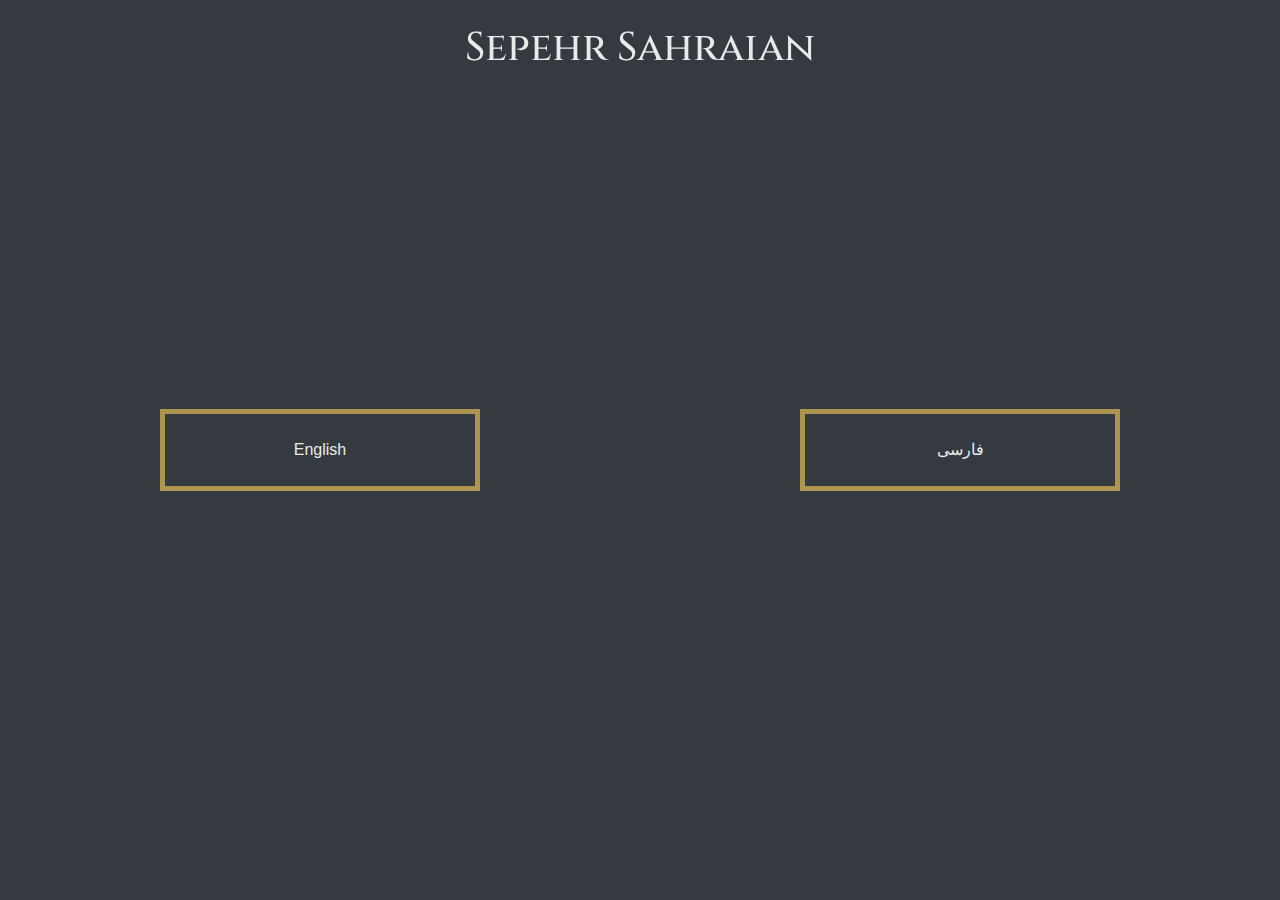
==== index.html @ 0ed701c6 "first commit" ====
<html lang="en">
  <head>
    <meta charset="UTF-8" />
    <meta name="viewport" content="width=device-width, initial-scale=1.0" />
    <link
      rel="stylesheet"
      href="https://stackpath.bootstrapcdn.com/bootstrap/4.5.2/css/bootstrap.min.css"
      integrity="sha384-JcKb8q3iqJ61gNV9KGb8thSsNjpSL0n8PARn9HuZOnIxN0hoP+VmmDGMN5t9UJ0Z"
      crossorigin="anonymous"
    />
    <link href="https://fonts.googleapis.com/css2?family=Cinzel:wght@600&display=swap" rel="stylesheet">
    <style>
      body{
          background: #231f20;
      }
      h1{
        color: #eaeaea;
        font-family: 'Cinzel', serif;
      }
      body div a{
          border: 5px solid #ad954f;
          cursor: pointer;
          color: #eaeaea;
      }
      body div a:hover{
          text-decoration: none;
          color: #ad954f;
      }
      body div:last-child a:first-child{

      }
      body div:last-child a:last-child{

      }
    </style>
    <title>Sepehr Sahraian</title>
  </head>
  <body class="container-fluid bg-dark d-flex vh-100">
    <div class="col w100 fixed-top mt-4 text-center">
      <h1>Sepehr Sahraian</h1>
    </div>
    <div class="row vw-100 align-self-center justify-content-around">
        <a class="col-10 col-sm-5 col-lg-4 col-xl-3 text-center py-4 my-3">English</a>
        <a class="col-10 col-sm-5 col-lg-4 col-xl-3 text-center py-4 my-3">فارسی</a>
    </div>
  </body>
</html>
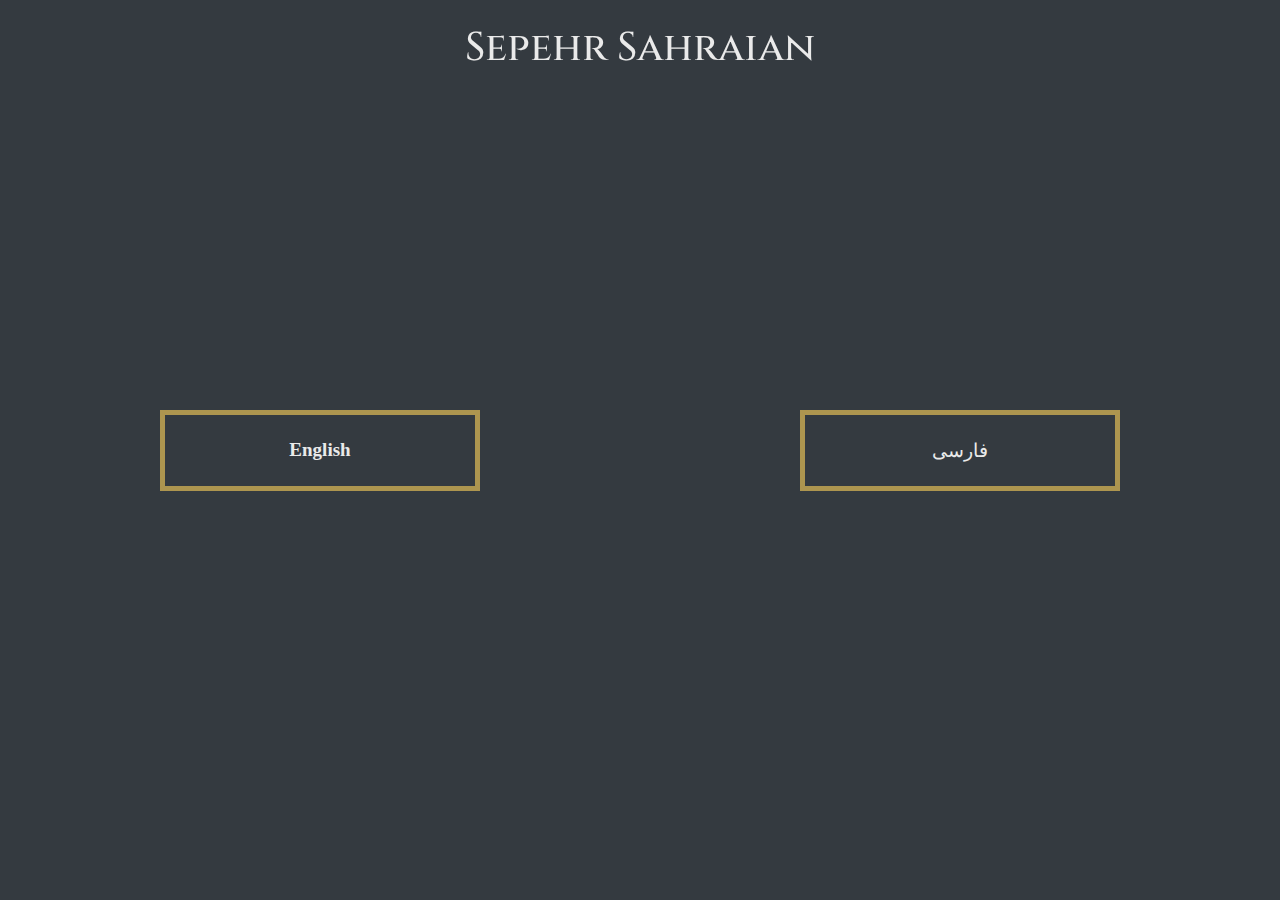
==== commit 8a77a659: "lang selector page created" ====
--- a/index.html
+++ b/index.html
@@ -8,29 +8,42 @@
       integrity="sha384-JcKb8q3iqJ61gNV9KGb8thSsNjpSL0n8PARn9HuZOnIxN0hoP+VmmDGMN5t9UJ0Z"
       crossorigin="anonymous"
     />
-    <link href="https://fonts.googleapis.com/css2?family=Cinzel:wght@600&display=swap" rel="stylesheet">
+    <link
+      href="https://fonts.googleapis.com/css2?family=Cinzel:wght@600&display=swap"
+      rel="stylesheet"
+    />
     <style>
-      body{
-          background: #231f20;
+      @font-face {
+        font-family: iranyekan;
+        font-style: normal;
+        font-weight: 500;
+        src: url("fonts/eot/iranyekanwebmedium.eot");
+        src: url("fonts/eot/iranyekanwebmedium.eot?#iefix")
+            format("embedded-opentype"),
+          url("fonts/woff/iranyekanwebmedium.woff") format("woff"),
+          url("fonts/ttf/iranyekanwebmedium.ttf") format("truetype");
       }
-      h1{
+      body {
+        background: #231f20;
+      }
+      h1 {
         color: #eaeaea;
-        font-family: 'Cinzel', serif;
+        font-family: "Cinzel", serif;
       }
-      body div a{
-          border: 5px solid #ad954f;
-          cursor: pointer;
-          color: #eaeaea;
+      body div a {
+        border: 5px solid #ad954f;
+        cursor: pointer;
+        color: #eaeaea;
       }
-      body div a:hover{
-          text-decoration: none;
-          color: #ad954f;
+      body div a:hover {
+        text-decoration: none;
+        color: #ad954f;
       }
-      body div:last-child a:first-child{
-
+      .persian{
+        font: 500 19px iranyekan;
       }
-      body div:last-child a:last-child{
-
+      .english{
+        font: 600 19px ciznel;
       }
     </style>
     <title>Sepehr Sahraian</title>
@@ -39,9 +52,13 @@
     <div class="col w100 fixed-top mt-4 text-center">
       <h1>Sepehr Sahraian</h1>
     </div>
-    <div class="row vw-100 align-self-center justify-content-around">
-        <a class="col-10 col-sm-5 col-lg-4 col-xl-3 text-center py-4 my-3">English</a>
-        <a class="col-10 col-sm-5 col-lg-4 col-xl-3 text-center py-4 my-3">فارسی</a>
+    <div class="english row vw-100 align-self-center justify-content-around">
+      <a class="col-10 col-sm-5 col-lg-4 col-xl-3 text-center py-4 my-3"
+        >English</a
+      >
+      <a class="persian col-10 col-sm-5 col-lg-4 col-xl-3 text-center py-4 my-3"
+        >فارسی</a
+      >
     </div>
   </body>
-</html>
+</html>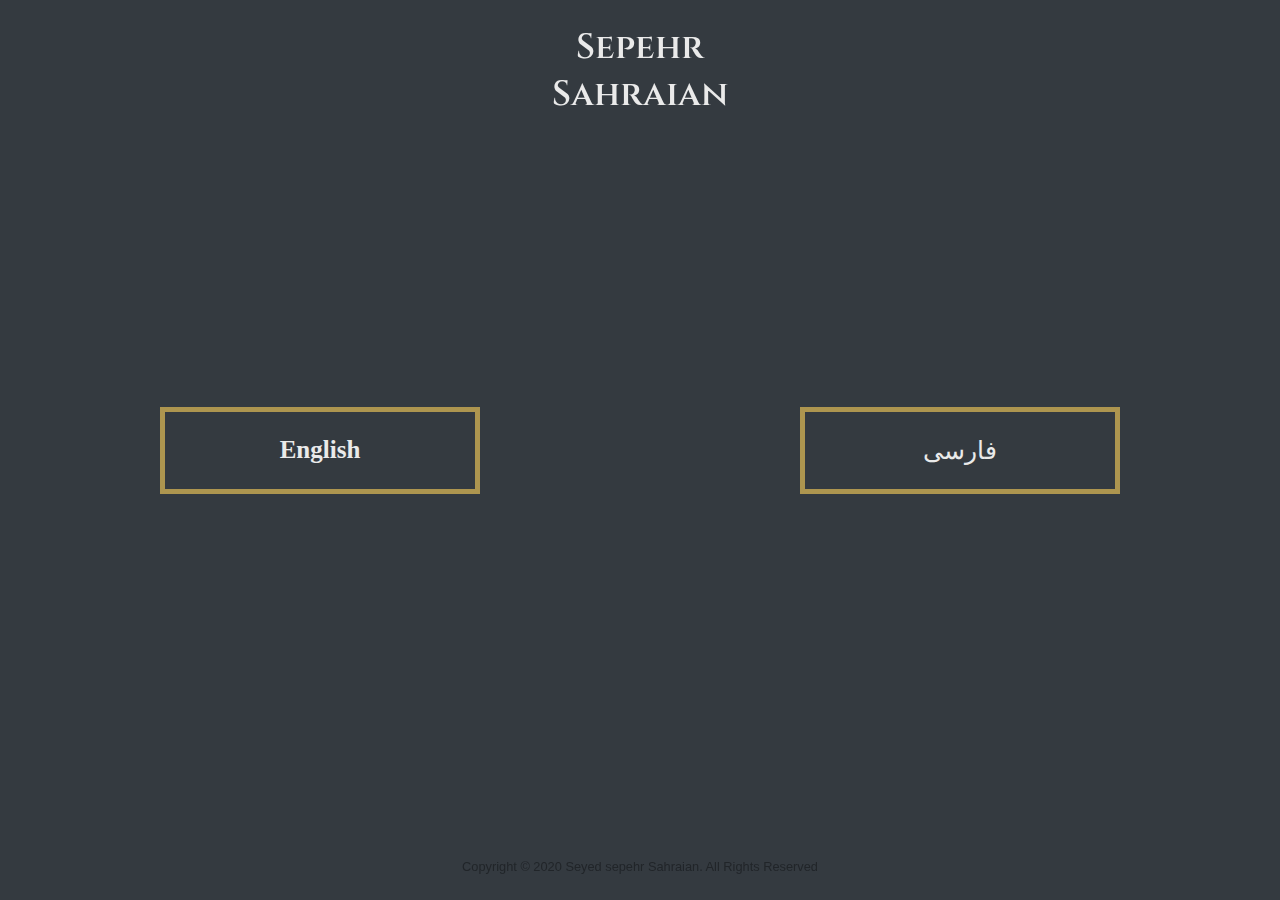
==== commit 425e01f3: "<!DOCTYPE> added" ====
--- a/index.html
+++ b/index.html
@@ -1,3 +1,4 @@
+<!DOCTYPE html>
 <html lang="en">
   <head>
     <meta charset="UTF-8" />
@@ -28,7 +29,7 @@
       }
       h1 {
         color: #eaeaea;
-        font-family: "Cinzel", serif;
+        font:600 35px "Cinzel", serif;
       }
       body div a {
         border: 5px solid #ad954f;
@@ -40,17 +41,17 @@
         color: #ad954f;
       }
       .persian{
-        font: 500 19px iranyekan;
+        font: 500 25px iranyekan;
       }
       .english{
-        font: 600 19px ciznel;
+        font: 600 25px ciznel;
       }
     </style>
     <title>Sepehr Sahraian</title>
   </head>
   <body class="container-fluid bg-dark d-flex vh-100">
     <div class="col w100 fixed-top mt-4 text-center">
-      <h1>Sepehr Sahraian</h1>
+      <h1>Sepehr<br>Sahraian</h1>
     </div>
     <div class="english row vw-100 align-self-center justify-content-around">
       <a class="col-10 col-sm-5 col-lg-4 col-xl-3 text-center py-4 my-3"
@@ -60,5 +61,6 @@
         >فارسی</a
       >
     </div>
+    <small class="col w100 fixed-bottom mb-4 text-center">Copyright &copy; 2020 Seyed sepehr Sahraian. All Rights Reserved</small>
   </body>
 </html>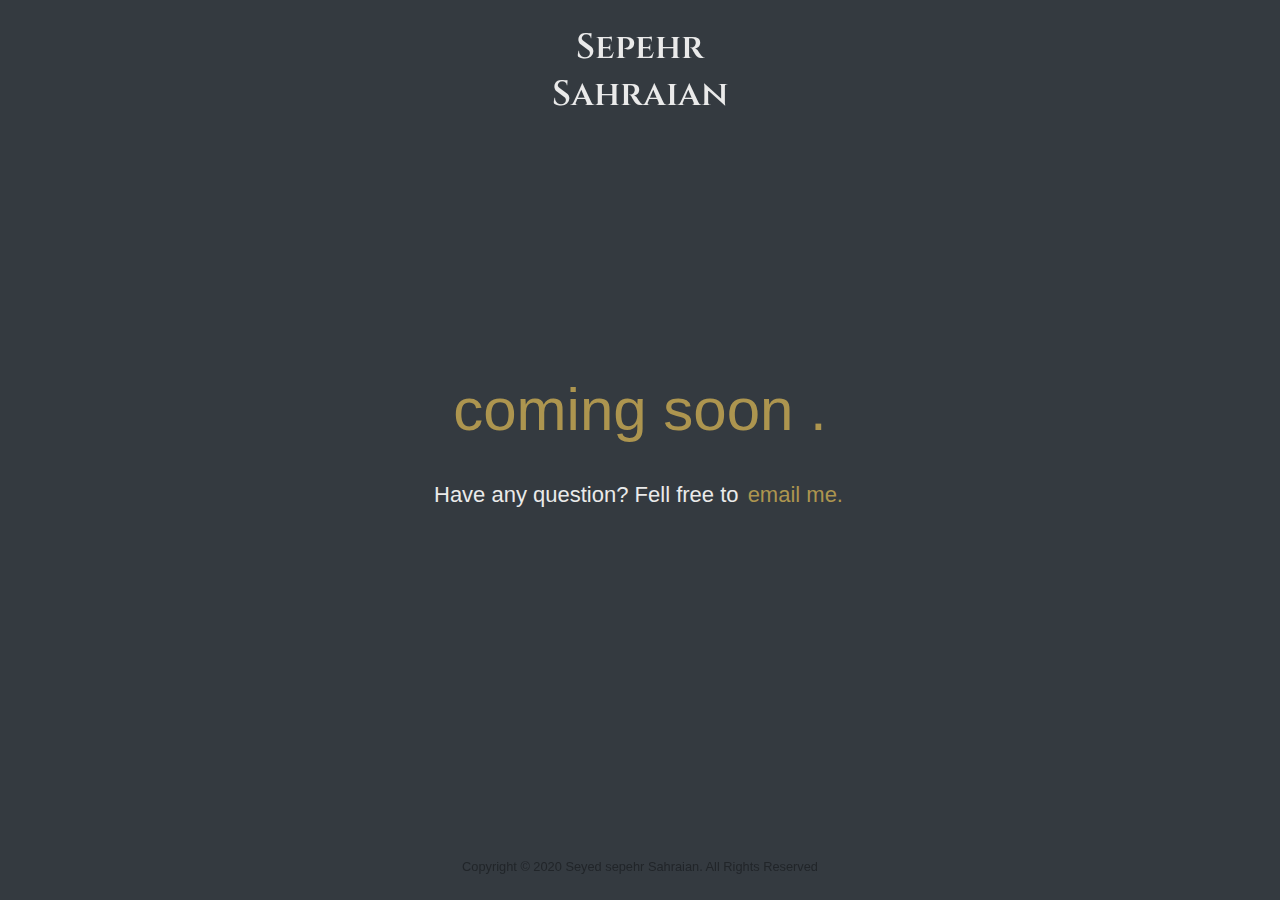
==== commit eda591bf: "create coming soon page" ====
--- a/index.html
+++ b/index.html
@@ -1,66 +1,106 @@
 <!DOCTYPE html>
 <html lang="en">
-  <head>
-    <meta charset="UTF-8" />
-    <meta name="viewport" content="width=device-width, initial-scale=1.0" />
-    <link
-      rel="stylesheet"
-      href="https://stackpath.bootstrapcdn.com/bootstrap/4.5.2/css/bootstrap.min.css"
-      integrity="sha384-JcKb8q3iqJ61gNV9KGb8thSsNjpSL0n8PARn9HuZOnIxN0hoP+VmmDGMN5t9UJ0Z"
-      crossorigin="anonymous"
-    />
-    <link
-      href="https://fonts.googleapis.com/css2?family=Cinzel:wght@600&display=swap"
-      rel="stylesheet"
-    />
-    <style>
-      @font-face {
-        font-family: iranyekan;
-        font-style: normal;
-        font-weight: 500;
-        src: url("fonts/eot/iranyekanwebmedium.eot");
-        src: url("fonts/eot/iranyekanwebmedium.eot?#iefix")
-            format("embedded-opentype"),
-          url("fonts/woff/iranyekanwebmedium.woff") format("woff"),
-          url("fonts/ttf/iranyekanwebmedium.ttf") format("truetype");
+
+<head>
+  <meta charset="UTF-8" />
+  <meta name="viewport" content="width=device-width, initial-scale=1.0" />
+  <link rel="stylesheet" href="https://stackpath.bootstrapcdn.com/bootstrap/4.5.2/css/bootstrap.min.css"
+    integrity="sha384-JcKb8q3iqJ61gNV9KGb8thSsNjpSL0n8PARn9HuZOnIxN0hoP+VmmDGMN5t9UJ0Z" crossorigin="anonymous" />
+  <link href="https://fonts.googleapis.com/css2?family=Cinzel:wght@600&display=swap" rel="stylesheet" />
+  <style>
+    @font-face {
+      font-family: iranyekan;
+      font-style: normal;
+      font-weight: 500;
+      src: url("fonts/eot/iranyekanwebmedium.eot");
+      src: url("fonts/eot/iranyekanwebmedium.eot?#iefix") format("embedded-opentype"),
+        url("fonts/woff/iranyekanwebmedium.woff") format("woff"),
+        url("fonts/ttf/iranyekanwebmedium.ttf") format("truetype");
+    }
+
+    body {
+      background: #231f20;
+      font: 600 ciznel;
+
+    }
+
+    h1 {
+      color: #eaeaea;
+      font: 600 35px "Cinzel", serif;
+    }
+
+    .coming-soon {
+      font-size: 60px;
+      color: #ad954f;
+    }
+
+    h2:after {
+      content: ' .';
+      animation: dots 1s steps(5, end) infinite;
+    }
+
+    @keyframes dots {
+
+      0%,
+      20% {
+        color: rgba(0, 0, 0, 0);
+        text-shadow:
+          .25em 0 0 rgba(0, 0, 0, 0),
+          .5em 0 0 rgba(0, 0, 0, 0);
       }
-      body {
-        background: #231f20;
+
+      40% {
+        color: #ad954f;
+        text-shadow:
+          .25em 0 0 rgba(22, 20, 20, 0),
+          .5em 0 0 rgba(0, 0, 0, 0);
       }
-      h1 {
-        color: #eaeaea;
-        font:600 35px "Cinzel", serif;
+
+      60% {
+        text-shadow:
+          .25em 0 0 #ad954f,
+          .5em 0 0 rgba(0, 0, 0, 0);
       }
-      body div a {
-        border: 5px solid #ad954f;
-        cursor: pointer;
-        color: #eaeaea;
+
+      80%,
+      100% {
+        text-shadow:
+          .25em 0 0 #ad954f,
+          .5em 0 0 #ad954f;
       }
-      body div a:hover {
-        text-decoration: none;
-        color: #ad954f;
-      }
-      .persian{
-        font: 500 25px iranyekan;
-      }
-      .english{
-        font: 600 25px ciznel;
-      }
-    </style>
-    <title>Sepehr Sahraian</title>
-  </head>
-  <body class="container-fluid bg-dark d-flex vh-100">
-    <div class="col w100 fixed-top mt-4 text-center">
-      <h1>Sepehr<br>Sahraian</h1>
-    </div>
-    <div class="english row vw-100 align-self-center justify-content-around">
-      <a class="col-10 col-sm-5 col-lg-4 col-xl-3 text-center py-4 my-3"
-        >English</a
-      >
-      <a class="persian col-10 col-sm-5 col-lg-4 col-xl-3 text-center py-4 my-3"
-        >فارسی</a
-      >
-    </div>
-    <small class="col w100 fixed-bottom mb-4 text-center">Copyright &copy; 2020 Seyed sepehr Sahraian. All Rights Reserved</small>
-  </body>
+    }
+
+
+    .question {
+      font-size: 22px;
+      color: #eaeaea;
+    }
+
+    .email {
+      color: #ad954f;
+      padding: 3px;
+    }
+
+    .email:hover {
+      color: #ad954f;
+      text-decoration: none;
+    }
+  </style>
+  <title>Sepehr Sahraian</title>
+</head>
+
+<body class="container-fluid bg-dark d-flex vh-100">
+  <div class="col w100 fixed-top mt-4 text-center">
+    <h1>Sepehr<br>Sahraian</h1>
+  </div>
+  <div class="english row vw-100 align-self-center justify-content-around">
+    <h2 class="coming-soon col-12 text-center">coming soon
+    </h2>
+    <p class="question pt-4">Have any question? Fell free to <a class="email" href="mailto:sepehr@sprshr.dev">email
+        me.</a></p>
+  </div>
+  <small class="col w100 fixed-bottom mb-4 text-center">Copyright &copy; 2020 Seyed sepehr Sahraian. All Rights
+    Reserved</small>
+</body>
+
 </html>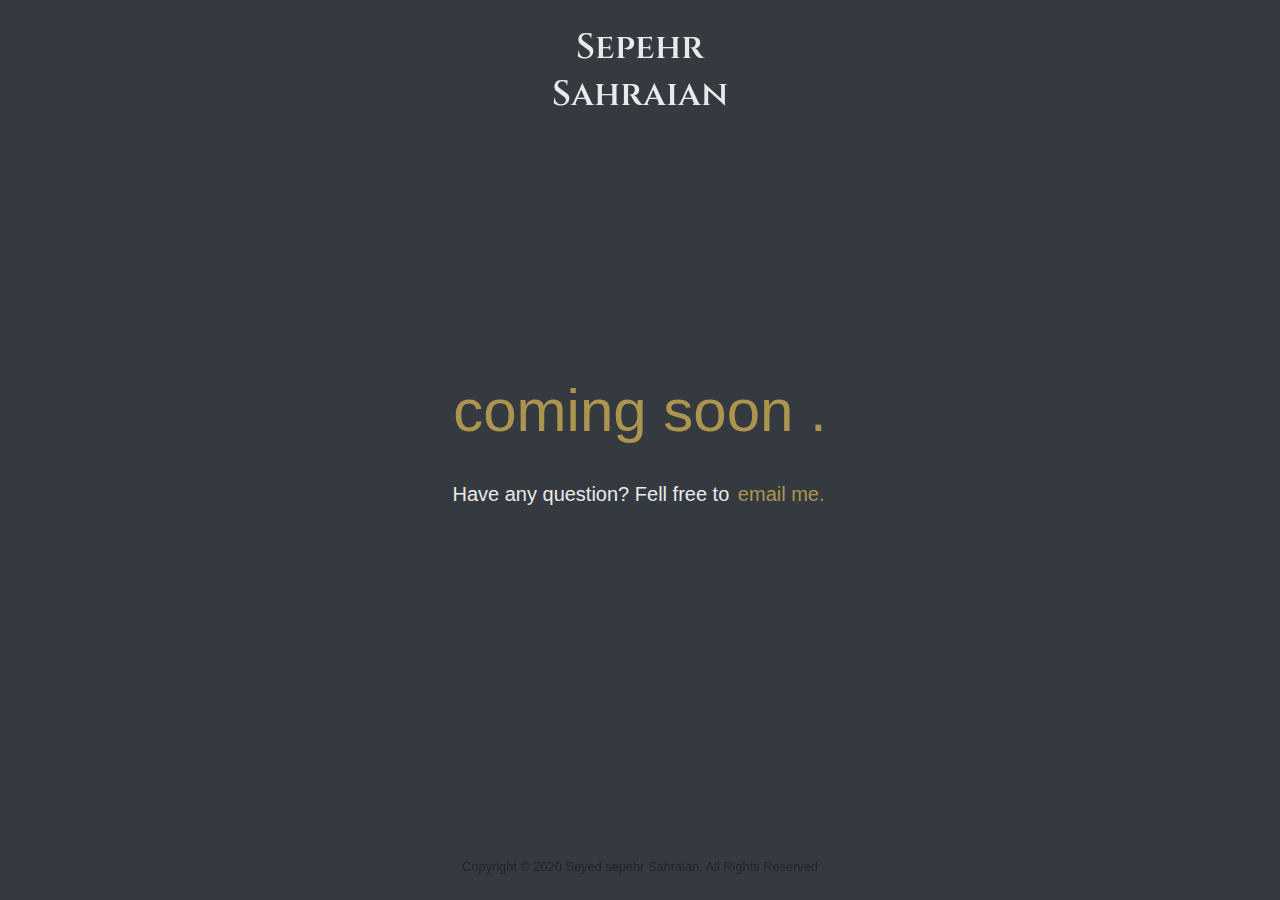
==== commit 19d1694f: "bug fix" ====
--- a/index.html
+++ b/index.html
@@ -8,16 +8,6 @@
     integrity="sha384-JcKb8q3iqJ61gNV9KGb8thSsNjpSL0n8PARn9HuZOnIxN0hoP+VmmDGMN5t9UJ0Z" crossorigin="anonymous" />
   <link href="https://fonts.googleapis.com/css2?family=Cinzel:wght@600&display=swap" rel="stylesheet" />
   <style>
-    @font-face {
-      font-family: iranyekan;
-      font-style: normal;
-      font-weight: 500;
-      src: url("fonts/eot/iranyekanwebmedium.eot");
-      src: url("fonts/eot/iranyekanwebmedium.eot?#iefix") format("embedded-opentype"),
-        url("fonts/woff/iranyekanwebmedium.woff") format("woff"),
-        url("fonts/ttf/iranyekanwebmedium.ttf") format("truetype");
-    }
-
     body {
       background: #231f20;
       font: 600 ciznel;
@@ -72,7 +62,7 @@
 
 
     .question {
-      font-size: 22px;
+      font-size: 20px;
       color: #eaeaea;
     }
 
@@ -96,7 +86,7 @@
   <div class="english row vw-100 align-self-center justify-content-around">
     <h2 class="coming-soon col-12 text-center">coming soon
     </h2>
-    <p class="question pt-4">Have any question? Fell free to <a class="email" href="mailto:sepehr@sprshr.dev">email
+    <p class="question pt-4 px-2">Have any question? Fell free to <a class="email" href="mailto:sepehr@sprshr.dev">email
         me.</a></p>
   </div>
   <small class="col w100 fixed-bottom mb-4 text-center">Copyright &copy; 2020 Seyed sepehr Sahraian. All Rights
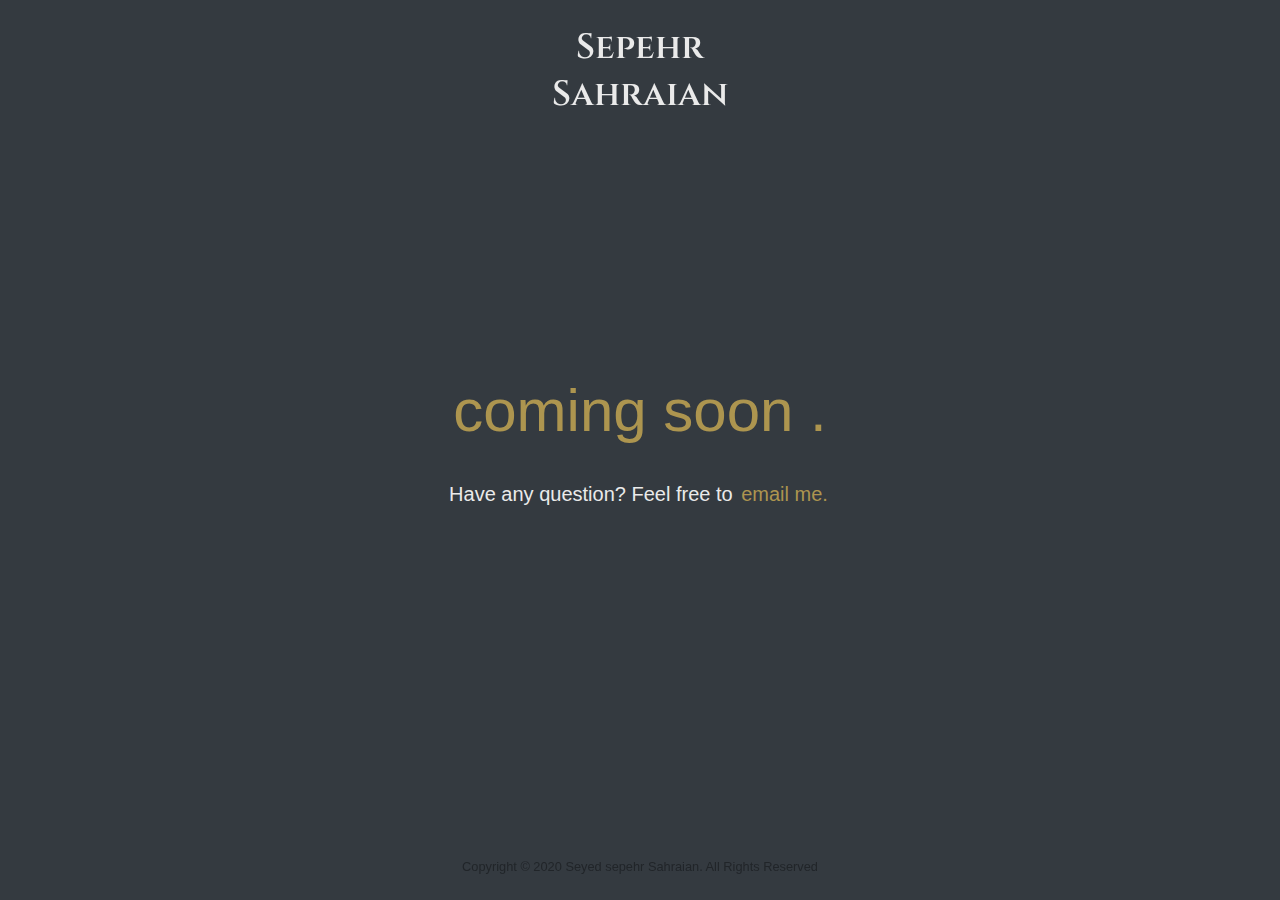
==== commit e5f6d08c: "fix spelling" ====
--- a/index.html
+++ b/index.html
@@ -84,9 +84,9 @@
     <h1>Sepehr<br>Sahraian</h1>
   </div>
   <div class="english row vw-100 align-self-center justify-content-around">
-    <h2 class="coming-soon col-12 text-center">coming soon
+    <h2 class="coming-soon col-12 text-center px-2">coming soon
     </h2>
-    <p class="question pt-4 px-2">Have any question? Fell free to <a class="email" href="mailto:sepehr@sprshr.dev">email
+    <p class="question pt-4 px-2">Have any question? Feel free to <a class="email" href="mailto:sepehr@sprshr.dev">email
         me.</a></p>
   </div>
   <small class="col w100 fixed-bottom mb-4 text-center">Copyright &copy; 2020 Seyed sepehr Sahraian. All Rights
